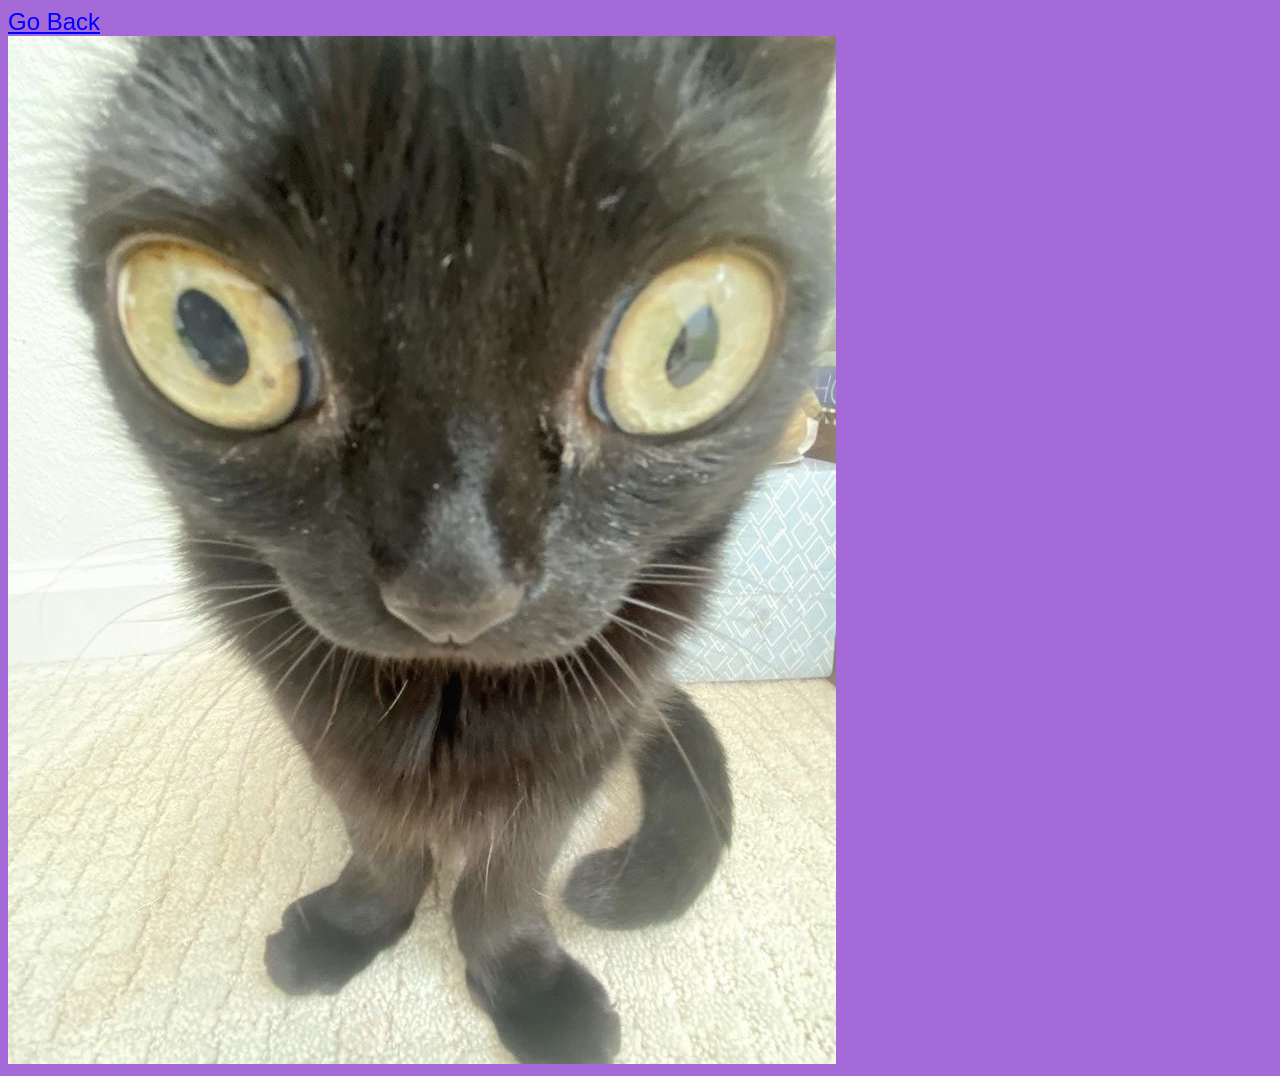
==== goback.html @ e11c7eda "Additional page added and CSS configured." ====
<!DOCTYPE html>
<html lang="en">
<head>
    <meta charset="UTF-8">
    <meta name="viewport" content="width=device-width, initial-scale=1.0">
    <link rel="stylesheet" href="style.css">
    <title>Go Back</title>
</head>
<body>
    <a href="index.html"> Go Back</a>
    <br>
    <img src="cat.png">


</body>
</html>
---- style.css ----
/* Type Selectors */

*{
    color:rgb(0, 0, 0);
    font-family: Arial, Helvetica, sans-serif;
}

body{
    background-color: rgb(163, 106, 216);
}

h1{
    font-size: 300%;
}

h2{
    font-size: 200%;
}

footer{
    font-size: 80%;
}

a{
    font-size: 150%;
}

/* ID Selectors */
#IDh1 {
    color: rgb(0, 0, 0);
}

/* Class Selectors */
.beginning {
    color: rgb(53, 8, 53);
}

/* Relational Selectors */
li>p{
    font-size: 90%;
    color: rgb(217, 233, 247);
}

/* Combination Selectors */
h1, h2, h3{
    font-weight: bold;
    text-decoration: underline;
}

/* Attribute Selectors*/
a[href]{
    text-decoration: underline;
    color:rgb(0, 0, 255);
}

/* Pseudo Elements and Classes */
a:hover{
    color:rgb(137, 43, 226)
}
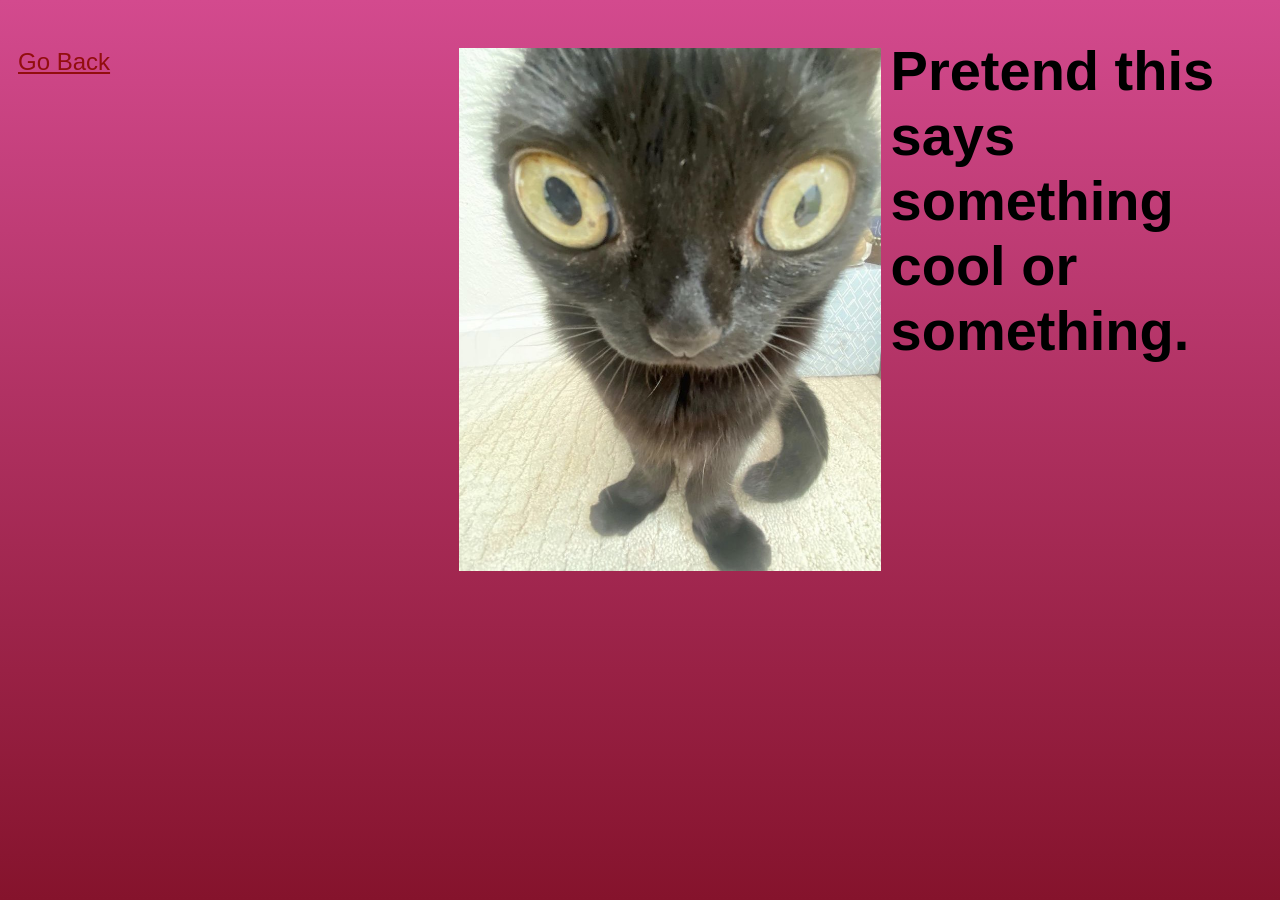
==== commit 052c539e: "Theme for website chosen, made various changes to the visuals." ====
--- a/goback.html
+++ b/goback.html
@@ -7,10 +7,21 @@
     <title>Go Back</title>
 </head>
 <body>
-    <a href="index.html"> Go Back</a>
-    <br>
-    <img src="cat.png">
+    <div class="row">
+        <div class="left">
+            <a href="index.html">Go Back</a>
+            <br>
+        </div>
 
+        <div class="middle">
+            <img src="cat.png">
+            
+        </div>
+            <h1>Pretend this says something cool or something.</h1>
+        <div class="right">
+            
+        </div>
+    </div>
 
 </body>
 </html>
--- a/style.css
+++ b/style.css
@@ -1,4 +1,6 @@
-/* Type Selectors */
+/* 
+Type Selectors 
+*/
 
 *{
     color:rgb(0, 0, 0);
@@ -6,54 +8,114 @@
 }
 
 body{
-    background-color: rgb(163, 106, 216);
+    background: linear-gradient(rgb(211, 74, 142), rgb(133, 19, 44));
+    background-repeat: no-repeat;
+    background-attachment: fixed;
 }
 
 h1{
-    font-size: 300%;
+    font-size: 350%;
 }
 
 h2{
-    font-size: 200%;
+    font-size: 250%;
 }
 
 footer{
-    font-size: 80%;
+    font-size: 90%;
 }
 
 a{
     font-size: 150%;
 }
 
-/* ID Selectors */
+
+
+/* 
+ID Selectors 
+*/
 #IDh1 {
     color: rgb(0, 0, 0);
 }
 
-/* Class Selectors */
+
+
+/* 
+Class Selectors 
+*/
 .beginning {
     color: rgb(53, 8, 53);
-}
-
-/* Relational Selectors */
-li>p{
-    font-size: 90%;
-    color: rgb(217, 233, 247);
-}
-
-/* Combination Selectors */
-h1, h2, h3{
-    font-weight: bold;
     text-decoration: underline;
 }
 
-/* Attribute Selectors*/
+    /* Rows and Columns */
+
+.right {
+    float: left;
+
+}
+
+.left {
+    float: left;   
+
+}
+
+.middle {
+    float: left;
+
+}
+
+.right, .left, .middle{
+    width: 33.33%;
+    float:left;
+    padding: 10px;
+}
+
+.row:after {
+    content: "";
+    display: table;
+    clear: both;
+}
+
+.row img{
+    width: 100%;
+    object-fit: contain;
+}
+
+
+
+/* 
+Relational Selectors 
+*/
+li>p{
+    font-size: 110%;
+    color: rgb(54, 5, 50);
+}
+
+
+
+/* 
+Combination Selectors 
+*/
+h1, h2, h3{
+    font-weight: bold;
+}
+
+
+
+/* 
+Attribute Selectors
+*/
 a[href]{
     text-decoration: underline;
-    color:rgb(0, 0, 255);
+    color:rgb(146, 14, 14);
 }
 
-/* Pseudo Elements and Classes */
+
+
+/* 
+Pseudo Elements and Classes 
+*/
 a:hover{
     color:rgb(137, 43, 226)
 }
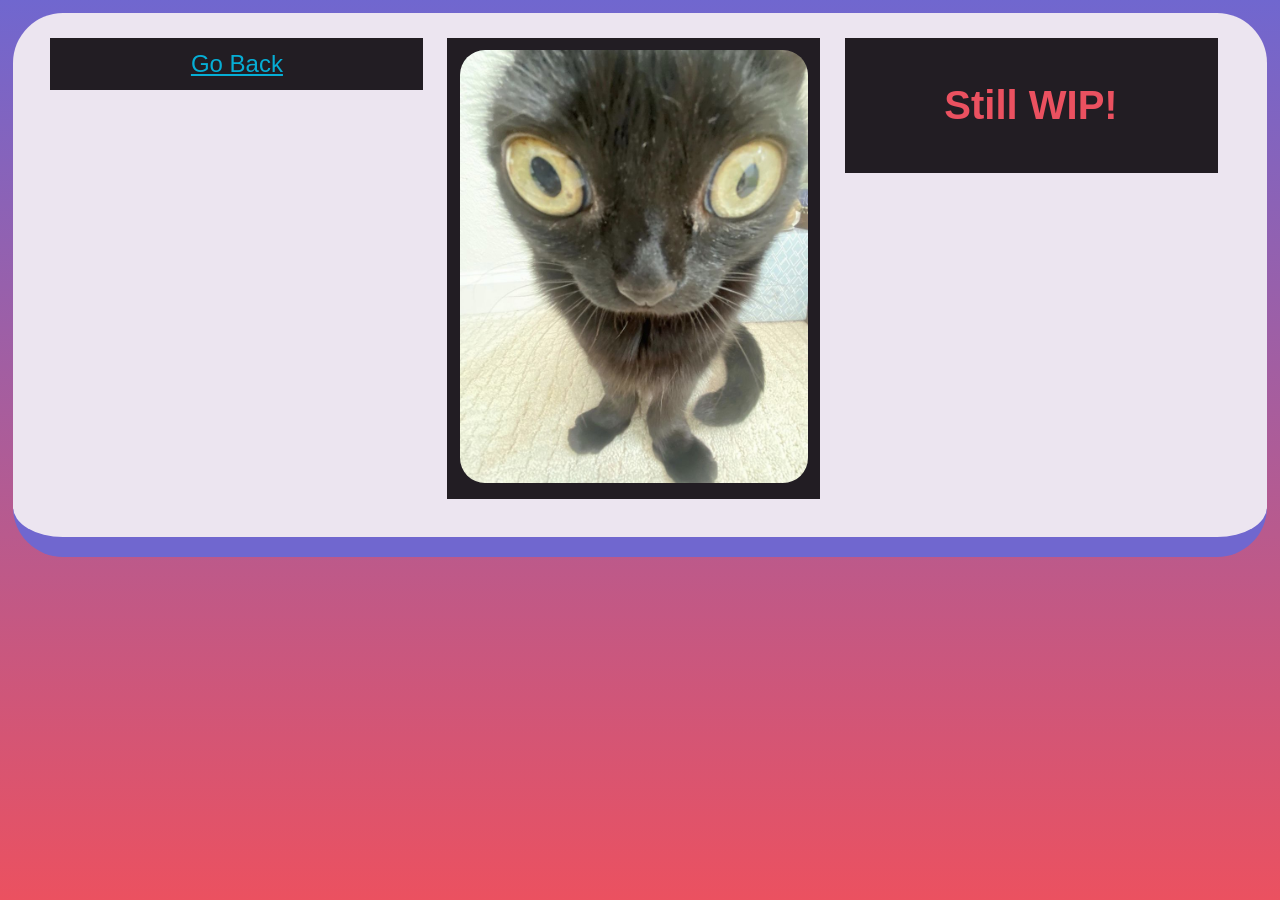
==== commit 34da097d: "Made changes, beginning to move into website theme." ====
--- a/goback.html
+++ b/goback.html
@@ -17,9 +17,11 @@
             <img src="cat.png">
             
         </div>
-            <h1>Pretend this says something cool or something.</h1>
+        
         <div class="right">
-            
+            <h2>
+                Still WIP!
+            </h2>
         </div>
     </div>
 
--- a/style.css
+++ b/style.css
@@ -5,16 +5,38 @@
 *{
     color:rgb(0, 0, 0);
     font-family: Arial, Helvetica, sans-serif;
+
 }
 
-body{
-    background: linear-gradient(rgb(211, 74, 142), rgb(133, 19, 44));
+html{
+    background: linear-gradient(#7067CF,#EB5160);
     background-repeat: no-repeat;
     background-attachment: fixed;
 }
 
+body{
+    padding-right:2%;
+    padding-left:2%;
+    padding-bottom:2%;
+    margin: 1%;
+    background-color: #ECE5F0;
+    padding-top: 1%;
+    border-width: 20px;
+    border-left-width: 0px;
+    border-right-width: 0px;
+    border-top-width: 0px;
+    border-radius: 50px;
+    border-style: solid;
+    border-color: #7067CF;
+
+}
+
 h1{
     font-size: 350%;
+    text-align: center;
+    padding: 1%;
+    background-color: #221D23;
+    color:#EB5160;
 }
 
 h2{
@@ -36,39 +58,39 @@
 */
 #IDh1 {
     color: rgb(0, 0, 0);
+    text-align: center;
 }
 
+#gigharbor{
+    background-image: url(gigharbor.jpg);
+    color:#221D23;
+    border-radius: 25px;
+}
 
+#bg{
+    background-color: #221D23;
+    color: #EB5160;
+}
 
 /* 
 Class Selectors 
 */
 .beginning {
-    color: rgb(53, 8, 53);
     text-decoration: underline;
+    background-color: #E9FAE3;
+    background-image: url(gigharbor.jpg);
+    color: #000000;
 }
 
     /* Rows and Columns */
 
-.right {
+.right, .left, .middle{
+    width: 29%;
+    padding: 1%;
     float: left;
-
-}
-
-.left {
-    float: left;   
-
-}
-
-.middle {
-    float: left;
-
-}
-
-.right, .left, .middle{
-    width: 33.33%;
-    float:left;
-    padding: 10px;
+    margin:1%;
+    background-color: #221D23;
+    text-align: center;
 }
 
 .row:after {
@@ -80,9 +102,8 @@
 .row img{
     width: 100%;
     object-fit: contain;
+    border-radius: 25px;
 }
-
-
 
 /* 
 Relational Selectors 
@@ -90,9 +111,12 @@
 li>p{
     font-size: 110%;
     color: rgb(54, 5, 50);
+
 }
 
-
+.right>h2{
+    color:#EB5160
+}
 
 /* 
 Combination Selectors 
@@ -108,7 +132,7 @@
 */
 a[href]{
     text-decoration: underline;
-    color:rgb(146, 14, 14);
+    color:#06AED5;
 }
 
 
@@ -117,5 +141,5 @@
 Pseudo Elements and Classes 
 */
 a:hover{
-    color:rgb(137, 43, 226)
+    color: #7067CF;
 }
